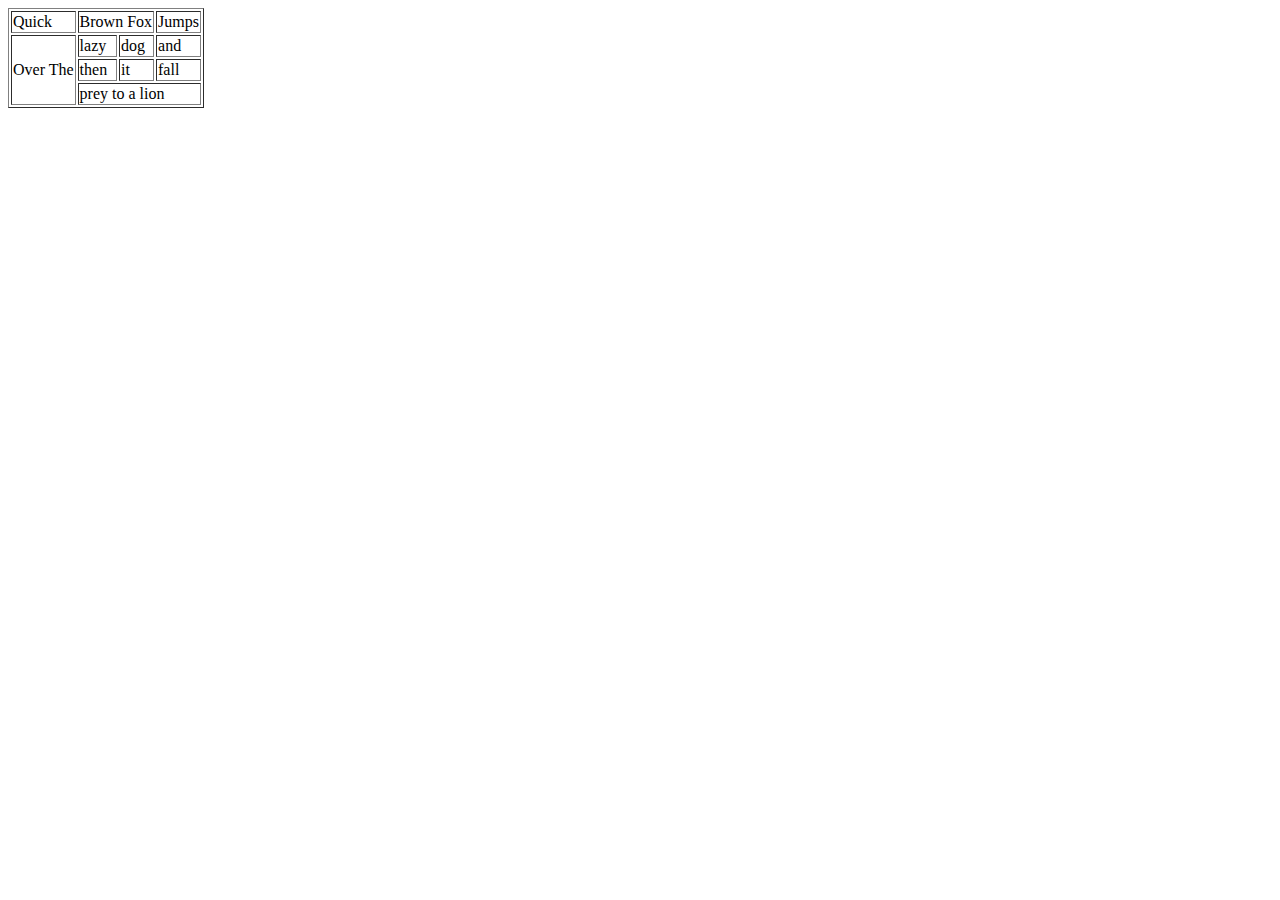
==== 2-Complex Table HTML/index.html @ 32b08b08 "Very Basic Page" ====
<!DOCTYPE html>
<html>
    <body>
        <table border="1">
            <tr>
                <td>Quick</td>
                <td colspan="2">Brown Fox</td>
                <td>Jumps</td>
            </tr>
            <tr>
                <td rowspan="3">Over The</td>
                <td>lazy</td>
                <td>dog</td>
                <td>and</td>
            </tr>
            <tr>
                <td>then</td>
                <td>it</td>
                <td>fall</td>
            </tr>
            <tr>
                <td colspan="3">prey to a lion</td>
            </tr>
        </table>
    </body>
</html>
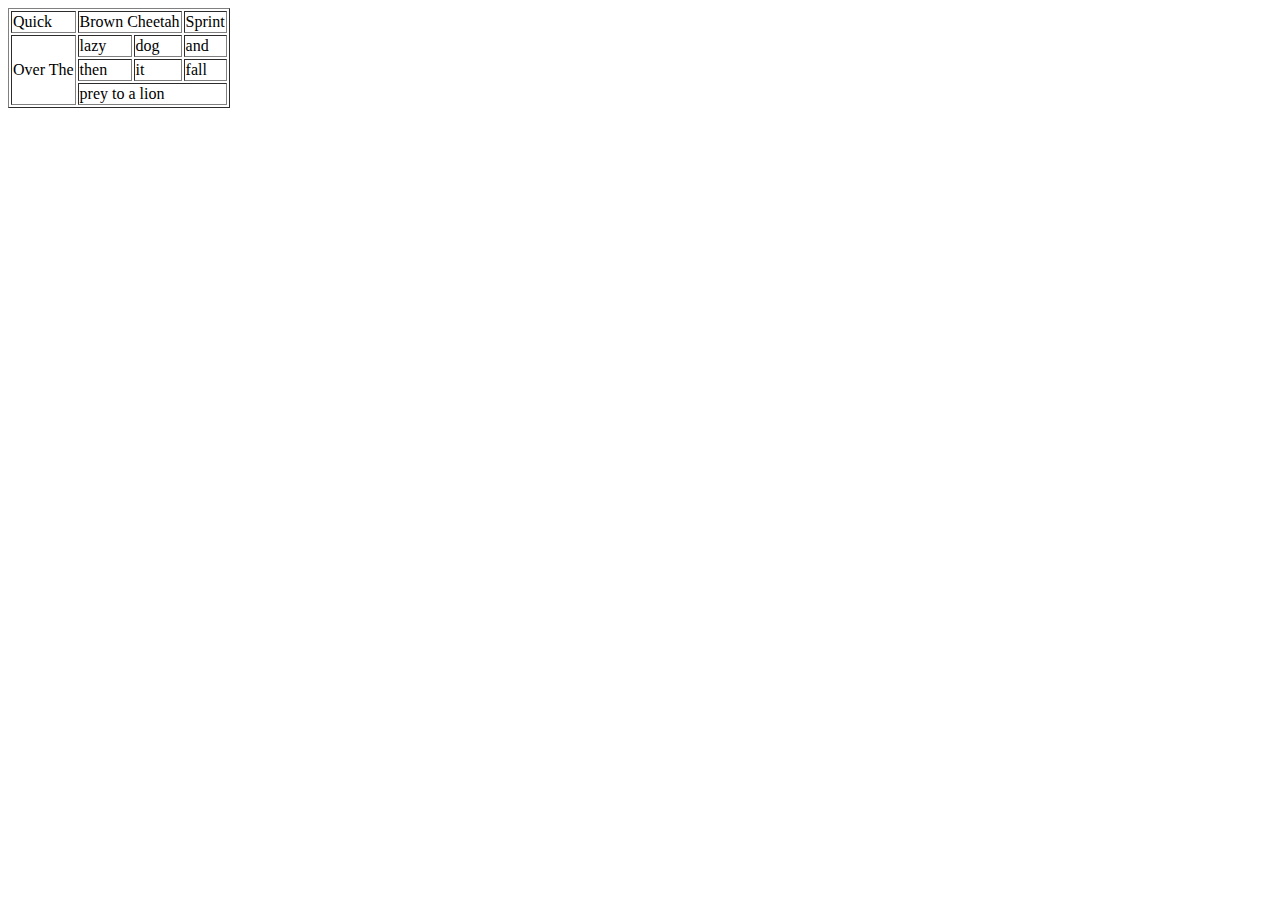
==== commit 9df91442: "Complex Table" ====
--- a/2-Complex Table HTML/index.html
+++ b/2-Complex Table HTML/index.html
@@ -4,8 +4,8 @@
         <table border="1">
             <tr>
                 <td>Quick</td>
-                <td colspan="2">Brown Fox</td>
-                <td>Jumps</td>
+                <td colspan="2">Brown Cheetah</td>
+                <td>Sprint</td>
             </tr>
             <tr>
                 <td rowspan="3">Over The</td>
